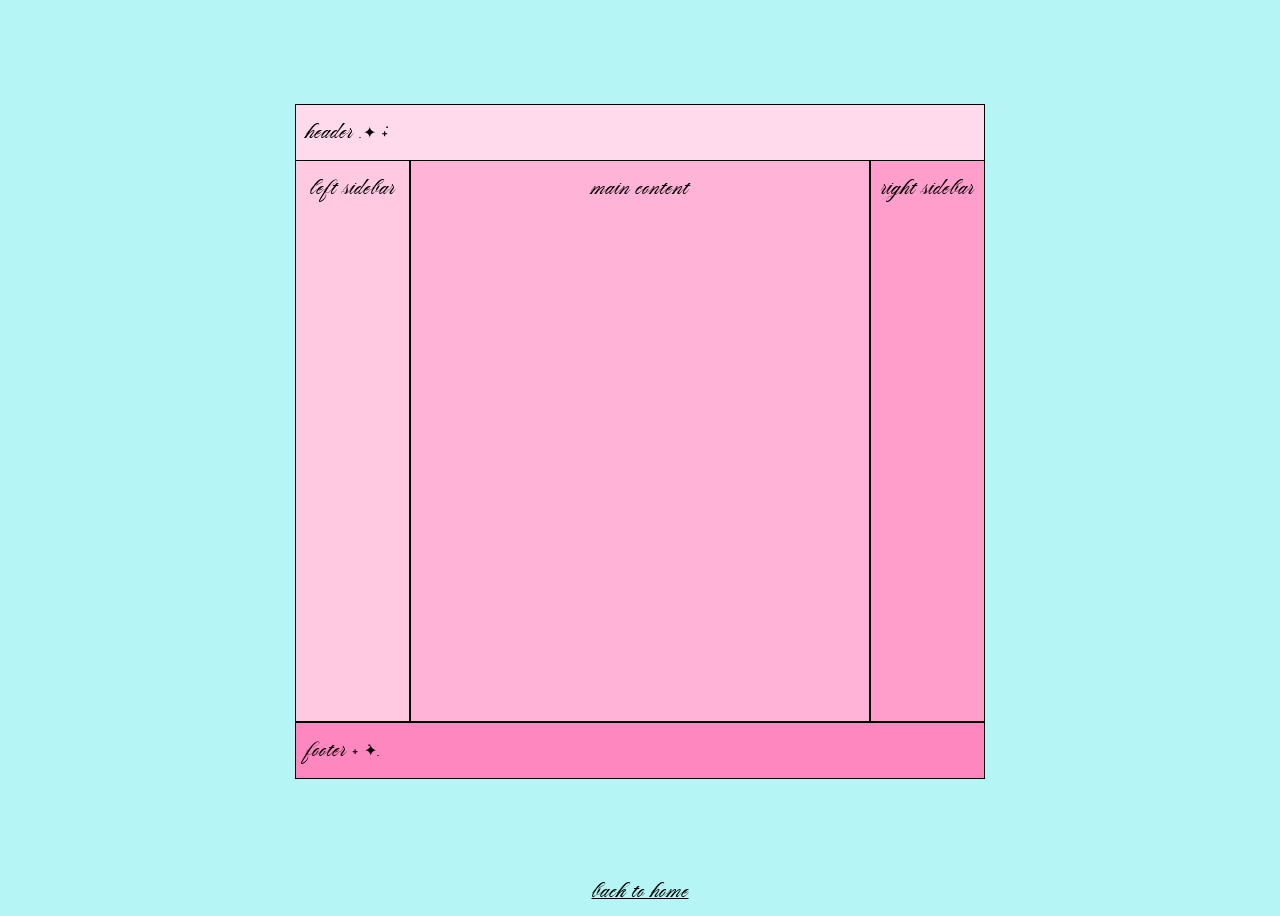
==== holy-grail.html @ 968a5973 "Exercise 5: Holy Grail" ====
<!DOCTYPE html>
<html lang="en">
<head>
    <meta charset="UTF-8">
    <meta name="viewport" content="width=device-width, initial-scale=1.0">
    <title>Document</title>
    <link rel="stylesheet" href="holy-grail.css">
</head>
<body>
    <div class="container">
        <div class="header">header .✦ ݁˖</div>
        <div class="sidebar1">left sidebar</div>
        <div class="maincontent">main content</div>
        <div class="sidebar2">right sidebar</div>
        <div class="footer">footer ˖ ݁✦.</div>
    </div>
    <a href="index.html">back to home</a>
</body>
</html>
---- holy-grail.css ----
.container { 
    display: grid;
    grid-template-columns: 2fr 8fr 2fr;
    grid-template-rows: 1fr 10fr 1fr; 
    align-content: center;
    max-width: 900px;
    height: 75vh;
    margin: auto
} 
.container > div {
    border: 1px solid black;
    padding: 10px;
}
.header {
    grid-column: 1/4;
    grid-row: 1/3;
    text-align: left;
    background-color: #FFD9EC;

}
.sidebar1 {
    grid-column: 1/2;
    grid-row: 2/3;
    background-color: #FFC9E2;
    text-align: center;
}
.maincontent {
    grid-column: 2/3;
    grid-row: 2/3;
    background-color: #FFB3D6;
    text-align: center;
}
.sidebar2 {
    grid-column: 3/4;
    grid-row: 2/3;
    background-color: #FF9DCB;
    text-align: center;
}
.footer {
    grid-column: 1/4;
    grid-row: 3/3;
    text-align: left;
    background-color: #FF87BF;
}
body {
    background-color: #B5F5F5;
    display: flex;
    flex-direction: column;
    justify-content: flex-start;
    align-items: center;
    min-height: 100vh;
    font-family: "Aston Script";
    src: url(fonts/AstonScript.ttf);
}
@font-face {
    font-family: "Aston Script";
    src: url(fonts/AstonScript.ttf);
}
a {
    display: block;
    text-align: center;
    color: black;
}
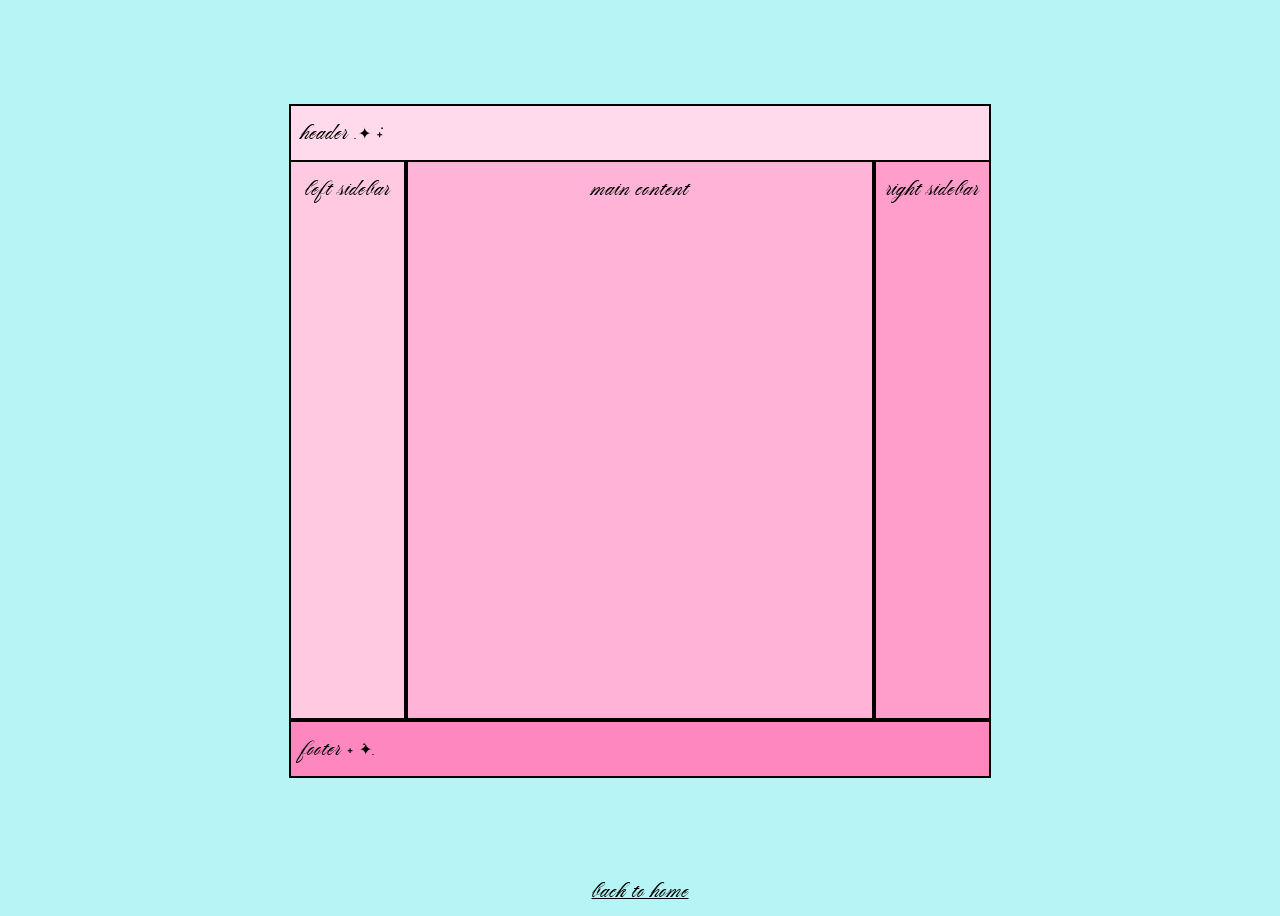
==== commit 5cfe8ba6: "Project 1 Revised - Asya R" ====
--- a/holy-grail.html
+++ b/holy-grail.html
@@ -8,11 +8,11 @@
 </head>
 <body>
     <div class="container">
-        <div class="header">header .✦ ݁˖</div>
+        <div class="header">header  .✦ ݁˖</div>
         <div class="sidebar1">left sidebar</div>
         <div class="maincontent">main content</div>
         <div class="sidebar2">right sidebar</div>
-        <div class="footer">footer ˖ ݁✦.</div>
+        <div class="footer">footer  ˖ ݁✦.</div>
     </div>
     <a href="index.html">back to home</a>
 </body>
--- a/holy-grail.css
+++ b/holy-grail.css
@@ -8,7 +8,7 @@
     margin: auto
 } 
 .container > div {
-    border: 1px solid black;
+    border: 2px solid black;
     padding: 10px;
 }
 .header {
